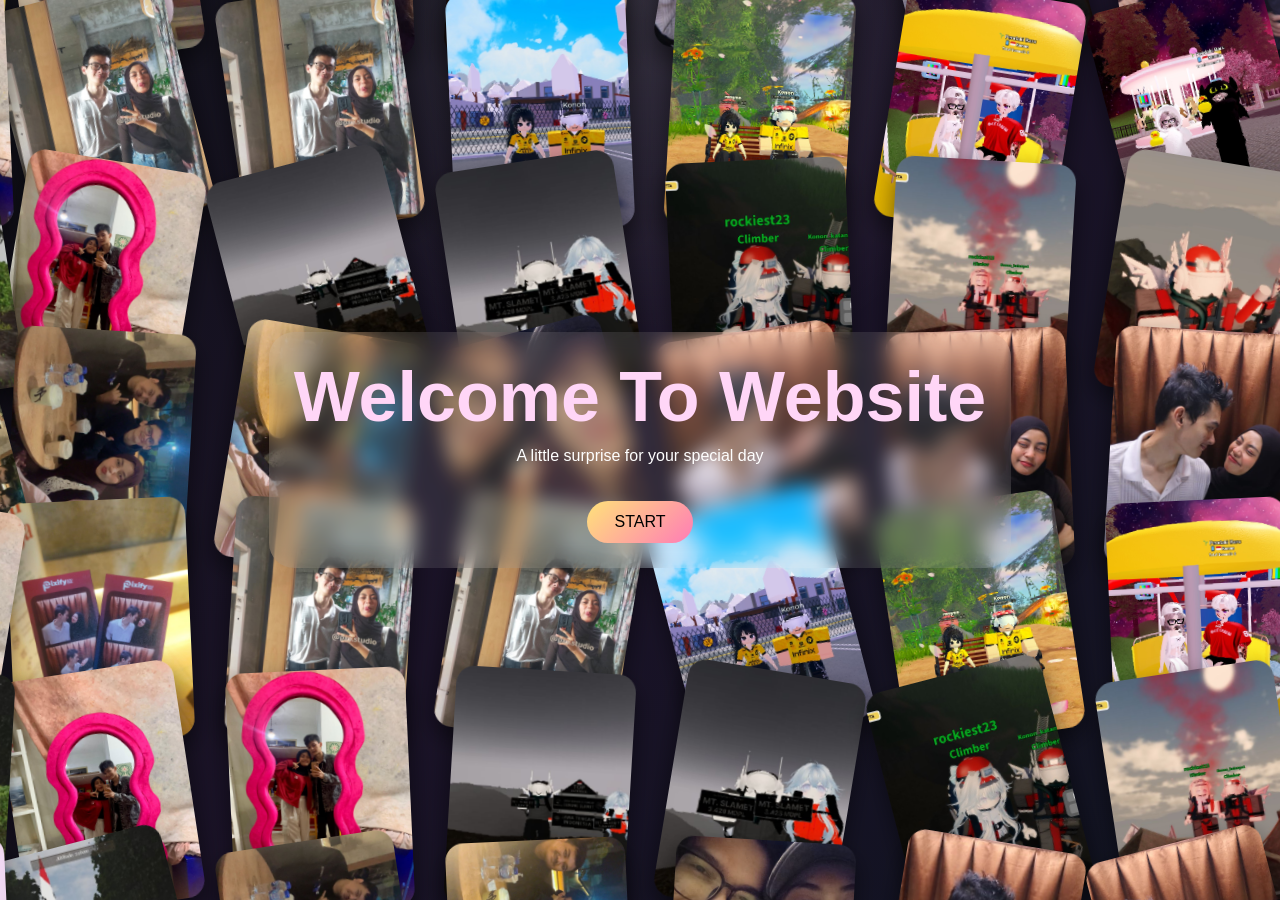
==== index.html @ 2d5277e6 "Rename hp.html to index.html" ====
<!DOCTYPE html>
<html lang="en">
<head>
    <meta charset="UTF-8">

    <!-- WAJIB buat HP -->
    <meta name="viewport" content="width=device-width, initial-scale=1.0">

    <title>Birthday</title>

    <link rel="stylesheet" href="style.css">
</head>
<body>

<div id="bg"></div>


<!-- PAGE 1 -->
<div id="page1" class="page active">

    <div class="center-box">

        <h1 class="title">
            Welcome To Website
        </h1>

        <p class="subtitle">
            A little surprise for your special day
        </p>

        <button id="start" class="btn">
            START
        </button>

    </div>

</div>



<!-- PAGE 2 -->
<div id="page2" class="page">

    <button id="to3" class="btn page2-btn">
        NEXT
    </button>

</div>



<!-- PAGE 3 -->
<div id="page3" class="page">

    <div class="wish-card">

        <div class="wish-title">
            Birthday Wish
        </div>

        <div class="wish-scroll">

            <div id="wishText" class="wish-text"></div>

        </div>

        <div id="wishFrom" class="wish-from"></div>

        <button id="next" class="btn next-btn">
            NEXT
        </button>

    </div>

</div>



<script>

const images = [
    "img/1.jpeg",
    "img/2.jpeg",
    "img/3.jpeg",
    "img/4.jpeg",
    "img/5.jpeg",
    "img/6.jpeg",
    "img/7.jpeg",
    "img/8.jpeg",
    "img/9.jpeg",
    "img/10.jpeg",
    "img/12.jpeg",
    "img/12.jpeg",
    "img/13.jpeg",
    "img/14.jpeg",
    "img/15.jpeg",
    "img/16.jpeg",
    "img/17.jpeg",
    "img/18.jpeg",
    "img/19.jpeg",
    "img/20.jpeg",
    "img/21.jpeg",
    "img/22.jpeg",
    "img/23.jpeg",
    "img/24.jpeg",
    "img/25.jpeg",
    "img/26.jpeg",
    "img/27.jpeg",
    "img/28.jpeg",
];


const wishes = [

    {
        text:
        "buat acaa sehat selaluu, sukses teruss, langgeng sama ojan smpe nikah smpe pnya anakk cucu jdii nenek kakekk, jadii yg lebih baikk pokoknya",
        from:
        "Liyaa cwee yg paling imutt seduniaa"
    },

    {
        text:
        "Selamat ulang tahun 🎉\n\nSemoga panjang umur, sehat selalu, dan semua yang kamu harapkan bisa tercapai.\n\n Jangan lupa THR CAAAAAAAA:v. kalo ada apa2 ceritakan ke ojan/liya/aku, kita selalu ada buat lu, sorry yak kalo webnya simpel abis bingung njir mau buat gmn, ya wish u the best.",
        from:
        "Website Developer ANJAYYYY"
    },

    {
        text:
        "HBD si paling nyawit🌴,panjang umur,dilancarkan rezekinya_-",
        from:
        "jimbut"
    },

    {
        text:
        "Semoga panjang umur sehat selalu, bahagia terus ae kek gitu ae dah",
        from:
        "ojan banget bukan?"
    },
];

</script>


<script src="anim1.js"></script>

</body>
</html>
---- style.css ----
*{
    box-sizing:border-box;
}

html,
body{
    width:100%;
    height:100%;
    margin:0;
    overflow:hidden;

    font-family:Arial, Helvetica, sans-serif;

    background:#0f1020;
}



#bg{

    position:fixed;

    inset:0;

    overflow:hidden;

    z-index:0;

    background:

        radial-gradient(
            circle at top,
            rgba(255,255,255,0.12),
            transparent 35%
        ),

        linear-gradient(
            135deg,
            #11111a,
            #1a1227,
            #0f1320
        );

}



#bg img{

    position:absolute;

    object-fit:cover;

    border-radius:18px;

    box-shadow:0 10px 25px rgba(0,0,0,0.5);

}



/* ================= PAGE ================= */

.page{

    position:fixed;

    inset:0;

    display:none;

    z-index:3;

}



.page.active{

    display:flex;

    align-items:center;

    justify-content:center;

}



/* ================= CENTER BOX ================= */

.center-box{

    text-align:center;

    padding:25px;

    border-radius:25px;

    background:rgba(255,255,255,0.1);

    backdrop-filter:blur(10px);

}



.title{

    margin:0;

    font-size:clamp(30px,6vw,70px);

    color:#ffd6f7;

}



.subtitle{

    margin-top:10px;

    color:#fff;

}



.btn{

    margin-top:20px;

    padding:12px 28px;

    border:none;

    border-radius:999px;

    font-size:16px;

    cursor:pointer;

    background:

        linear-gradient(
            135deg,
            #ffe27a,
            #ff7cb6
        );

}



/* ================= PAGE2 BUTTON ================= */

.page2-btn{

    position:absolute;

    bottom:30px;

    left:50%;

    transform:translateX(-50%);

}



/* ================= WISH CARD ================= */

.wish-card{

    width:min(560px,92vw);

    max-height:80vh;

    display:flex;

    flex-direction:column;

    gap:10px;

    padding:20px;

    border-radius:25px;

    background:rgba(255,255,255,0.15);

    backdrop-filter:blur(10px);

    color:white;

}



/* title */

.wish-title{

    font-size:26px;

    text-align:center;

}



/* scroll area */

.wish-scroll{

    flex:1;

    overflow-y:auto;

    overflow-x:hidden;

    padding:10px;

    border-radius:15px;

    background:rgba(0,0,0,0.2);

    -webkit-overflow-scrolling:touch;

}



/* text */

.wish-text{

    white-space:pre-line;

    word-break:break-word;

    line-height:1.7;

    font-size:18px;

}



/* from */

.wish-from{

    text-align:right;

    font-style:italic;

}



/* button */

.next-btn{

    align-self:center;

}



/* ================= MOBILE ================= */

@media (max-width:600px){

    .title{

        font-size:40px;

    }

    .wish-text{

        font-size:16px;

    }

}

#bg img{
    will-change: transform, left, top;
    transform: translateZ(0);
}
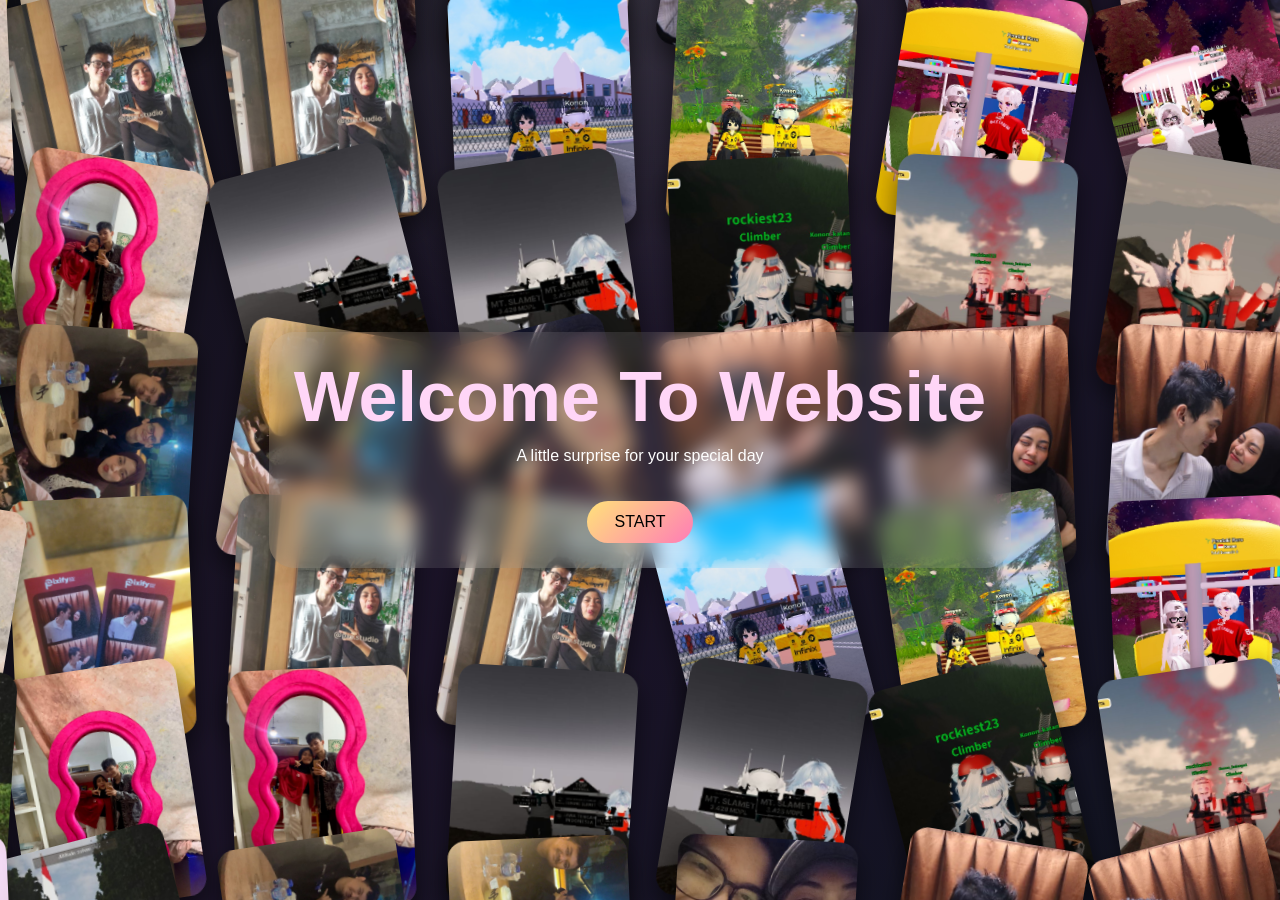
==== commit 1197d4dd: "Update index.html" ====
--- a/index.html
+++ b/index.html
@@ -11,7 +11,7 @@
     <link rel="stylesheet" href="style.css">
 </head>
 <body>
-
+<a href="pc.html">pc</a>
 <div id="bg"></div>
 
 
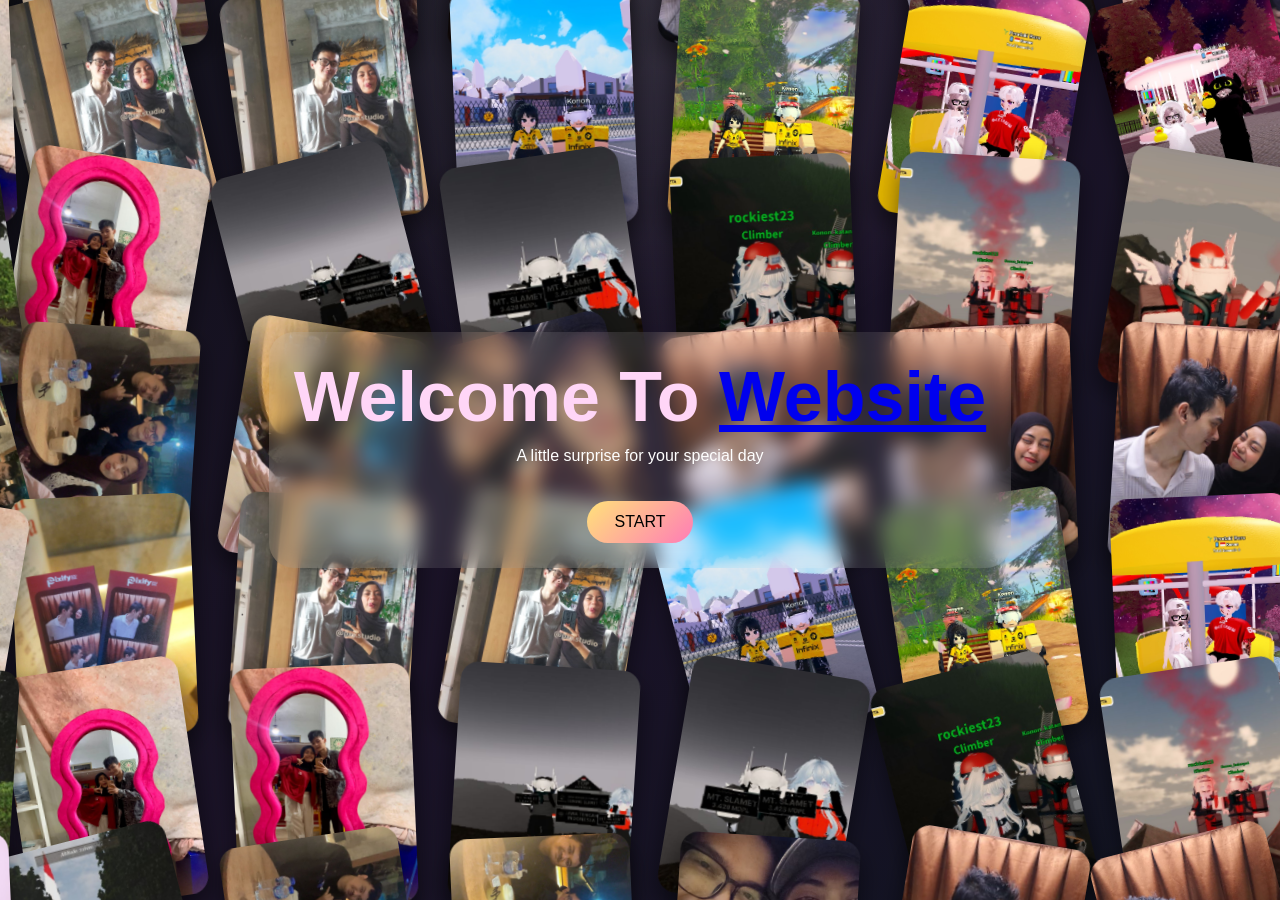
==== commit a250decb: "Update index.html" ====
--- a/index.html
+++ b/index.html
@@ -11,7 +11,7 @@
     <link rel="stylesheet" href="style.css">
 </head>
 <body>
-<a href="pc.html">pc</a>
+
 <div id="bg"></div>
 
 
@@ -21,7 +21,7 @@
     <div class="center-box">
 
         <h1 class="title">
-            Welcome To Website
+            Welcome To <a href="pc.html">Website</a>
         </h1>
 
         <p class="subtitle">
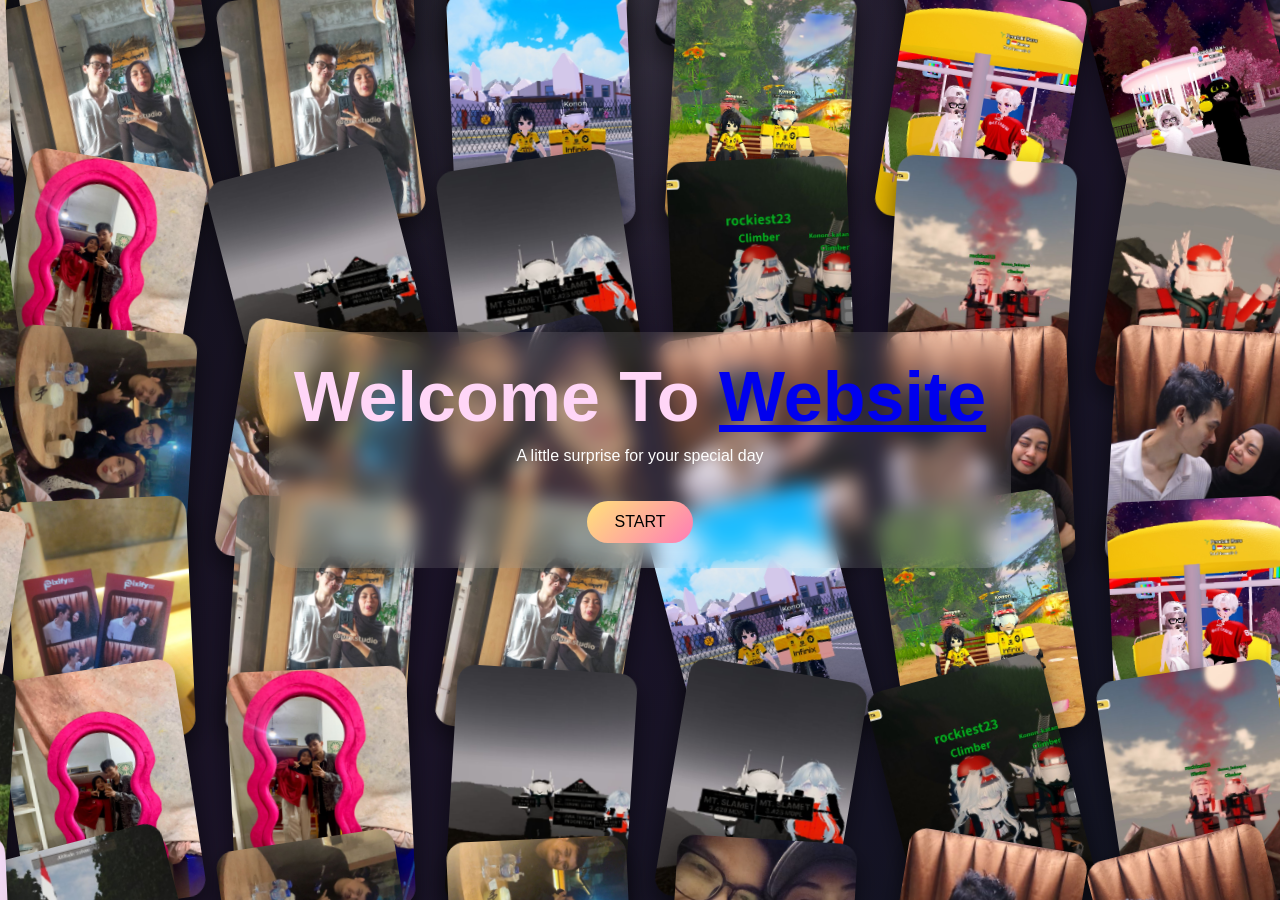
==== commit eeb67dfe: "Update index.html" ====
--- a/index.html
+++ b/index.html
@@ -21,7 +21,7 @@
     <div class="center-box">
 
         <h1 class="title">
-            Welcome To <a href="pc.html">Website</a>
+            Welcome To <a style="none" href="pc.html">Website</a>
         </h1>
 
         <p class="subtitle">
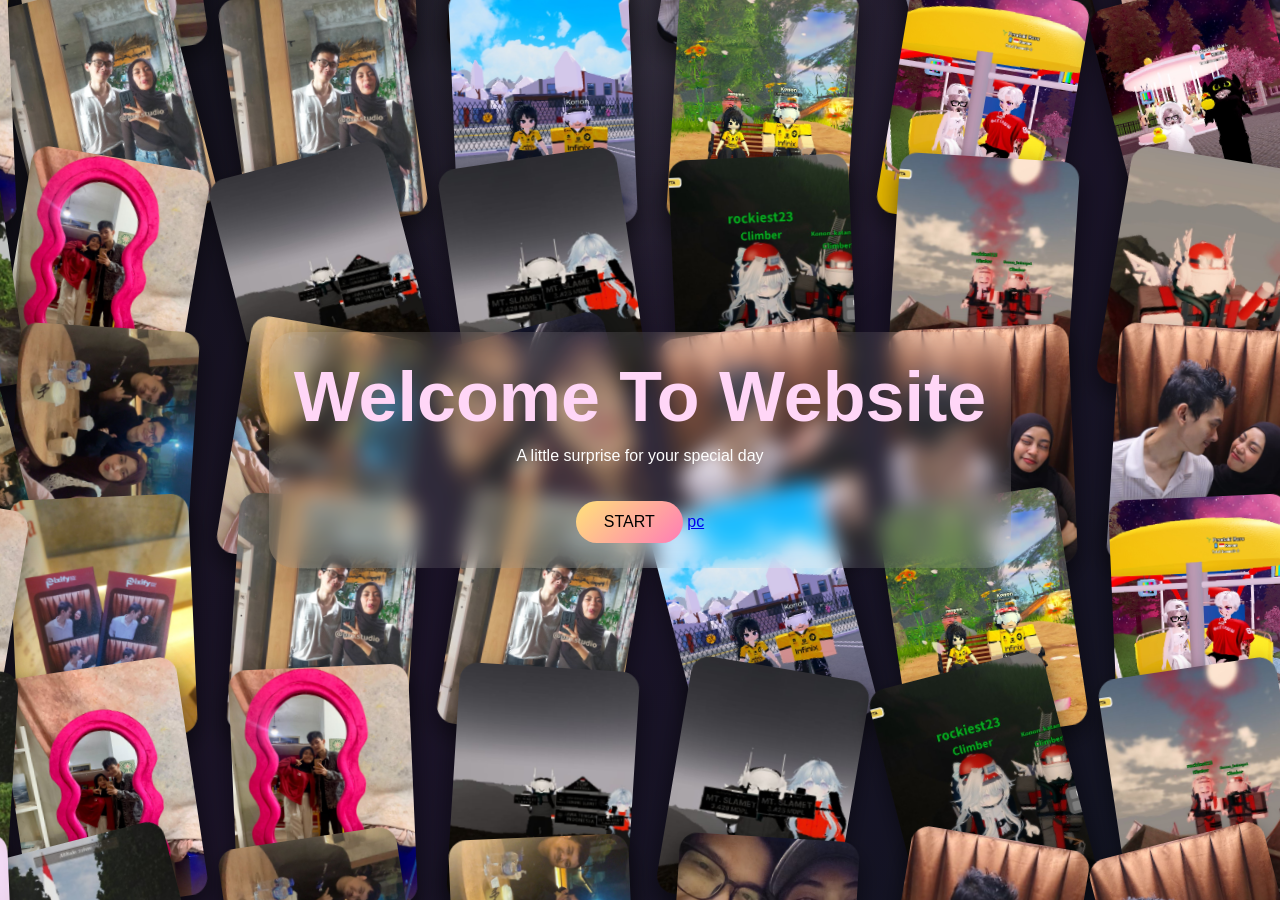
==== commit 07ae19b4: "Update index.html" ====
--- a/index.html
+++ b/index.html
@@ -21,7 +21,7 @@
     <div class="center-box">
 
         <h1 class="title">
-            Welcome To <a style="none" href="pc.html">Website</a>
+            Welcome To Website
         </h1>
 
         <p class="subtitle">
@@ -31,6 +31,7 @@
         <button id="start" class="btn">
             START
         </button>
+        <a href="pc.html">pc</a>
 
     </div>
 
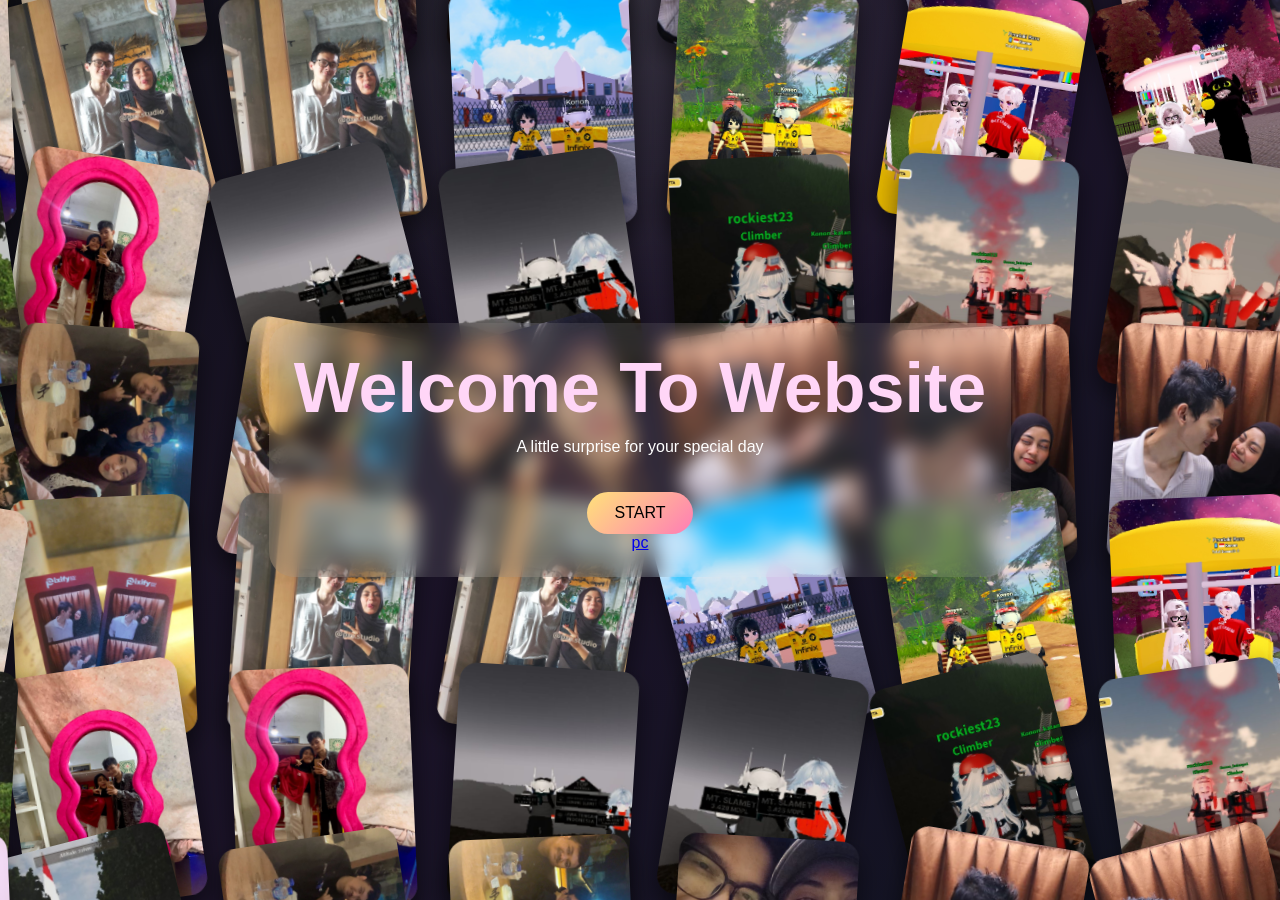
==== commit 7c19191c: "Update index.html" ====
--- a/index.html
+++ b/index.html
@@ -30,7 +30,7 @@
 
         <button id="start" class="btn">
             START
-        </button>
+        </button><br>
         <a href="pc.html">pc</a>
 
     </div>
